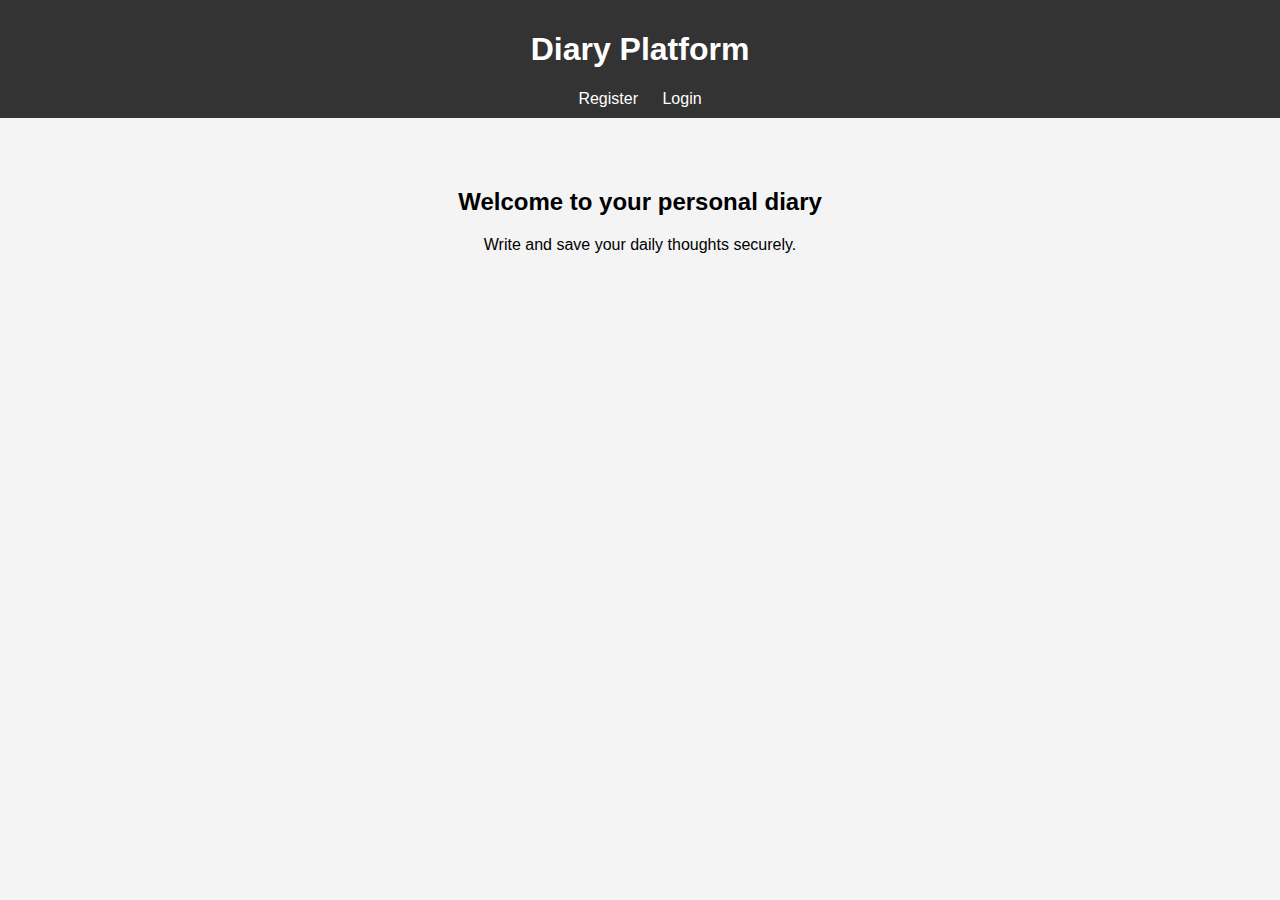
==== index.html @ 952ee684 "feat: 기본 css 및 php 설정" ====
<!DOCTYPE html>
<html lang="en">
<head>
    <meta charset="UTF-8">
    <meta name="viewport" content="width=device-width, initial-scale=1.0">
    <title>Web-based Diary Platform</title>
    <link rel="stylesheet" href="css/styles.css">
</head>
<body>
    <header>
        <h1>Diary Platform</h1>
        <nav>
            <a href="php/register.html">Register</a>
            <a href="php/login.html">Login</a>
        </nav>
    </header>
    <main>
        <section id="welcome">
            <h2>Welcome to your personal diary</h2>
            <p>Write and save your daily thoughts securely.</p>
        </section>
    </main>
</body>
</html>
---- css/styles.css ----
body {
    font-family: Arial, sans-serif;
    background-color: #f4f4f4;
    margin: 0;
    padding: 0;
}

header {
    background-color: #333;
    color: #fff;
    padding: 10px 0;
    text-align: center;
}

header nav a {
    color: #fff;
    margin: 0 10px;
    text-decoration: none;
}

main {
    padding: 20px;
}

#welcome {
    text-align: center;
    margin-top: 50px;
}
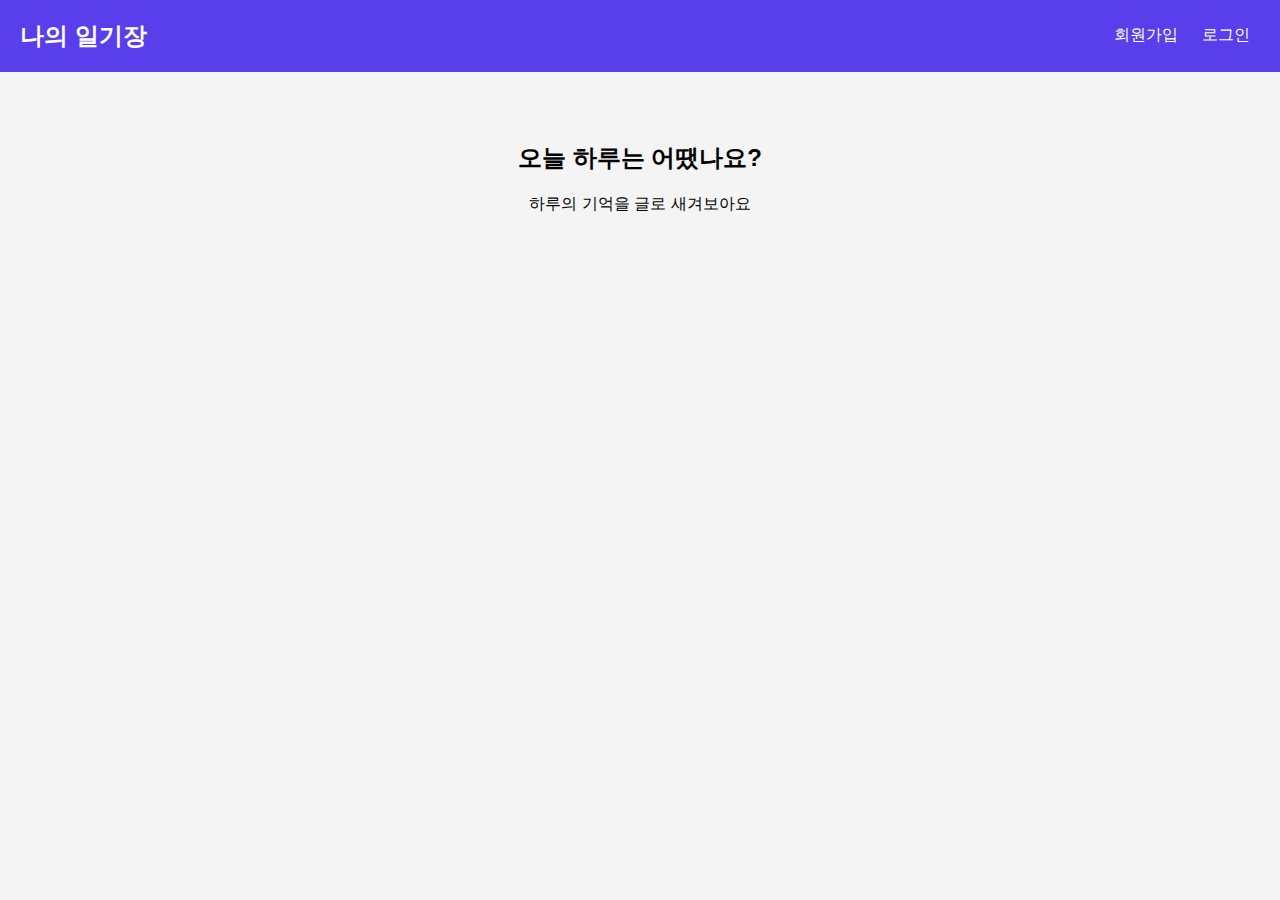
==== commit e45159f5: "style:헤더 스타일 수정" ====
--- a/index.html
+++ b/index.html
@@ -1,24 +1,27 @@
 <!DOCTYPE html>
 <html lang="en">
+
 <head>
     <meta charset="UTF-8">
     <meta name="viewport" content="width=device-width, initial-scale=1.0">
-    <title>Web-based Diary Platform</title>
+    <title>1일 1일기장</title>
     <link rel="stylesheet" href="css/styles.css">
 </head>
+
 <body>
     <header>
-        <h1>Diary Platform</h1>
+        <h2 class="h2">나의 일기장</h2>
         <nav>
-            <a href="php/register.html">Register</a>
-            <a href="php/login.html">Login</a>
+            <a href="php/register.html">회원가입</a>
+            <a href="php/login.html">로그인</a>
         </nav>
     </header>
     <main>
         <section id="welcome">
-            <h2>Welcome to your personal diary</h2>
-            <p>Write and save your daily thoughts securely.</p>
+            <h2>오늘 하루는 어땠나요?</h2>
+            <p>하루의 기억을 글로 새겨보아요</p>
         </section>
     </main>
 </body>
-</html>
+
+</html>--- a/css/styles.css
+++ b/css/styles.css
@@ -1,28 +1,35 @@
 body {
-    font-family: Arial, sans-serif;
-    background-color: #f4f4f4;
-    margin: 0;
-    padding: 0;
+  font-family: Arial, sans-serif;
+  background-color: #f4f4f4;
+  margin: 0;
+  padding: 0;
 }
 
 header {
-    background-color: #333;
-    color: #fff;
-    padding: 10px 0;
-    text-align: center;
+  background-color: #593eec;
+  color: #fff;
+  padding: 0 20px 0 20px;
+  display: flex;
+  flex-direction: row;
+  align-items: center;
+  justify-content: space-between;
 }
 
 header nav a {
-    color: #fff;
-    margin: 0 10px;
-    text-decoration: none;
+  color: #fff;
+  margin: 0 10px;
+  text-decoration: none;
 }
 
 main {
-    padding: 20px;
+  padding: 20px;
 }
 
 #welcome {
-    text-align: center;
-    margin-top: 50px;
+  text-align: center;
+  margin-top: 50px;
 }
+
+.h2 {
+  display: flex;
+}
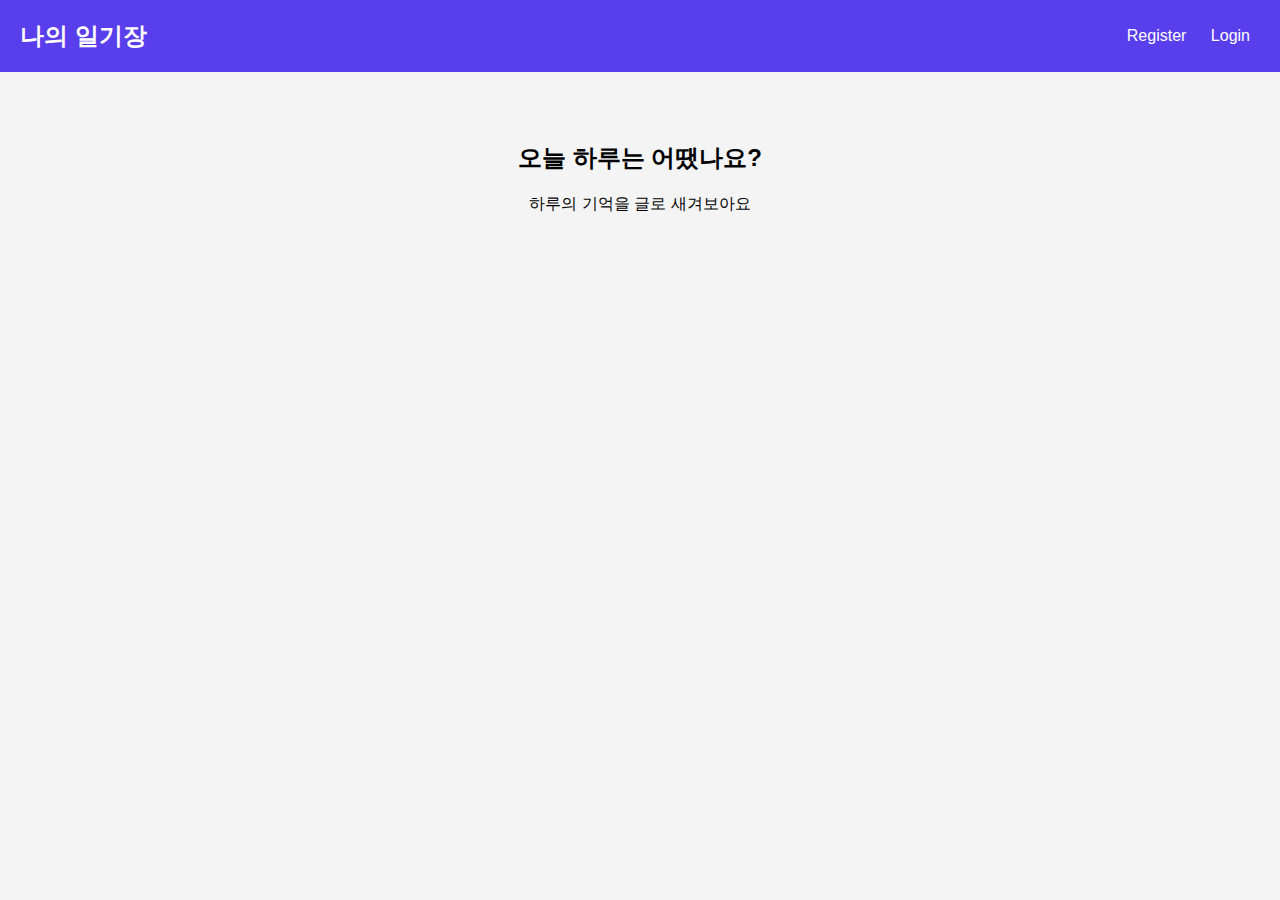
==== commit 2b965486: "feat:detail changes" ====
--- a/index.html
+++ b/index.html
@@ -12,8 +12,8 @@
     <header>
         <h2 class="h2">나의 일기장</h2>
         <nav>
-            <a href="php/register.html">회원가입</a>
-            <a href="php/login.html">로그인</a>
+            <a href="php/register.html">Register</a>
+            <a href="php/login.html">Login</a>
         </nav>
     </header>
     <main>
--- a/css/styles.css
+++ b/css/styles.css
@@ -33,3 +33,14 @@
 .h2 {
   display: flex;
 }
+
+.registerContainer {
+  display: flex;
+  flex-direction: column;
+  gap: 20px;
+}
+
+input,
+button {
+  height: 30px;
+}
